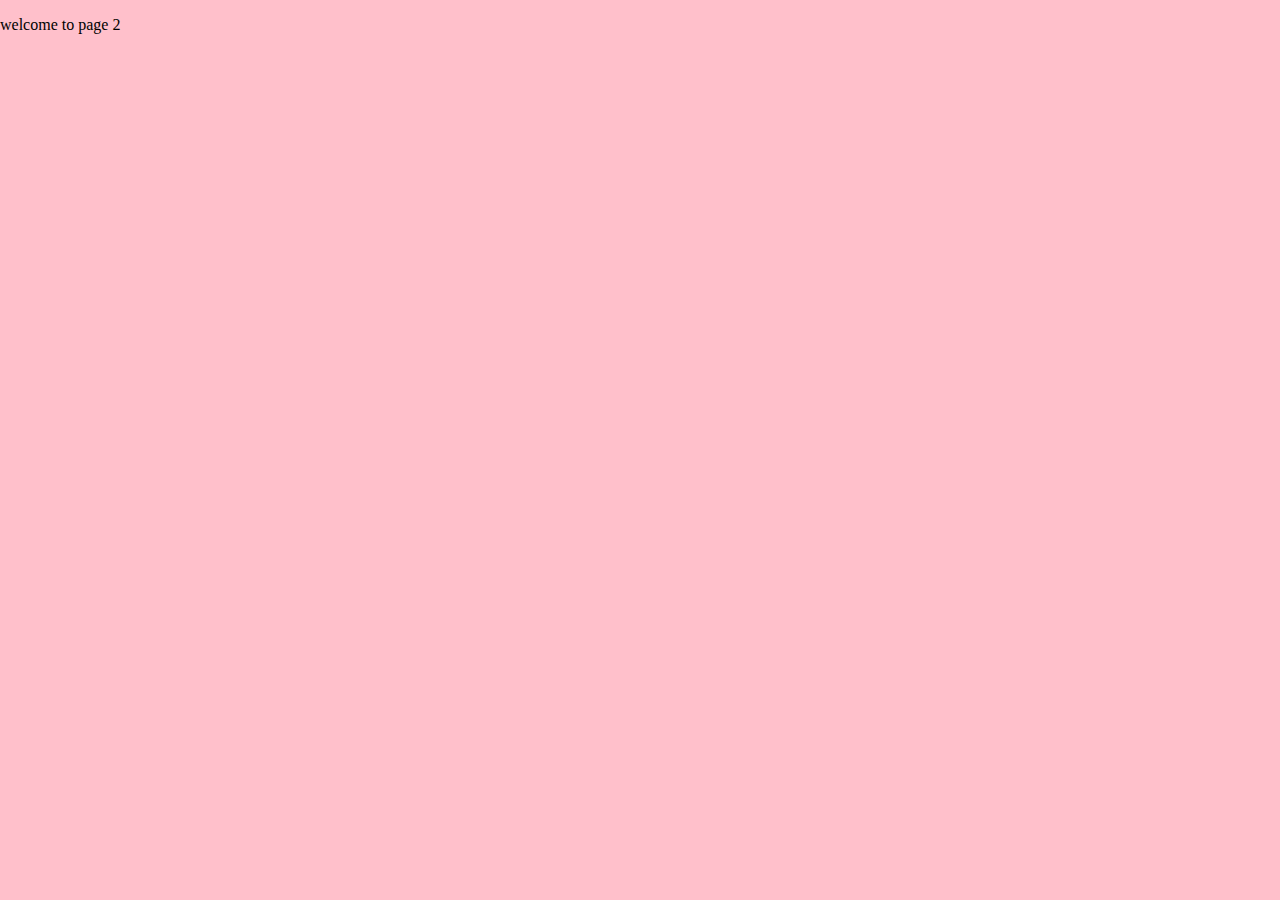
==== page2.html @ 968d2fef "Added a second page with a new design. Updated the styling for the footer to enhance its appearance." ====
<!DOCTYPE html>
<html lang="en">
<head>
    <meta charset="UTF-8">
    <meta name="viewport" content="width=device-width, initial-scale=1.0">
    <title>Document</title>
    <link rel="stylesheet" href="styles.css">
</head>
<body>
    <p>welcome to page 2</p>
</body>
</html>
---- styles.css ----
:root{
    --cottonB: rgb(133, 190, 240);
    --pink: pink; /* Hot Pink */
}
body, html {
    background-color: pink;
    margin: 0;
    padding: 0;
    width: 100%;
}

.navbar {
    display: flex;
    justify-content: space-between;
    align-items: center;
    padding: 10px 20px;
    color: #fff;
    background-color: #fcc7eb;;
    height: 100px;
    
}

.nav-logo {
    font-size: 1.5em;
    font-weight: bold;
}

.nav-links {
    list-style: none;
    display: flex; /* Flexbox for horizontal alignment */
    justify-content: center; /* Center items horizontally */
    align-items: center; /* Center items vertically */
    gap: 50px; /* Spacing between links */
    position: absolute; /* Required for centering using top/left */
    top: 5%; /* Move down to 50% of the viewport height */
    left: 50%; /* Move right to 50% of the viewport width */
    transform: translate(-50%, -50%); /* Offset by half the width and height to center */
    padding: 0;
    margin: 0;
   
  }
  

.nav-links li{
    display: inline;
    

}

.nav-links a{
    text-decoration: none;
    color: rgb(255, 55, 85);
    
    transition: color 0.3s;
}

.nav-links a:hover {
    color: rgb(244, 50, 82);
}

/* imaage sections */
.image-grid {

    display: grid;
    /* grid-template-columns: repeat(4,300px); */
    grid-template-columns: repeat(auto-fit, minmax(400px,400px));
    /* padding-bottom: 200px; */
    /* padding-left: 40px;
    padding-right: 50px; */
    padding: 80px 20px 100px 80px;
    /* grid-template-rows: 150px 200px; */
    margin-right: 50px ;
    margin-left: 50;
    gap: 20px;
    place-items: center;
    align-items: center;
    justify-content: center;
    transition: transform 0.5s ease-in-out;
    transform: scale(1);                                    /* able to scale opacity, and scaling the size of the image */
    /* background-color: black; */
}

.image-grid img {
    width: 250px; /* Set a fixed width ||  The height: 200px combined with object-fit: cover is causing the images to maintain their aspect ratio while filling a 200px height container. */
    height: 250px;/* Set a fixed height */
    padding-right: 5px;
    padding-bottom: 8px;
    align-items: center;
    justify-content: center;
    /* height: 100%; */
    object-fit: cover; /* this is op, it makes the image good quality changes the scene a bit */
    border-radius: 30px;
}

.image-grid p {
    
    margin: 0;
    padding: 0;
    display: flex;
    text-align: center;
    flex-direction: column;
    align-items: center;
    font-size: 16px;
    color: rgb(0, 0, 0);
    

}
.image-grid img:hover {
    transform: scale(1.1);
} 
/* These are all the individiual Photos for slide show presentations -------------------------------------------------------------------------------------------------------------------------------- */
/* 
img[src='./pics/blossom.jpg']:hover {  

    content: url('./pics/oreo.jpg');
}
img[src='./pics/oreo.jpg']:hover {    
    content: url('./pics/long.jpg');
}
img[src='./pics/strawberry.jpg']:hover{ 
    content: url('./pics/pink.jpeg')       
}
img[src='./pics/stretch.jpg']:hover {
    content: url('./pics/strawberry.jpg');       
}
img[src='./pics/long.jpg']:hover{
    content: url('./pics/pink.jpeg');     
} */


/* scrollbar */
::-webkit-scrollbar {
    width: 8px;
}
::-webkit-scrollbar {
    background: none;
}
::-webkit-scrollbar-thumb {
    background: var(--cottonB);
    border-radius: 40px;
    margin-right: 20px;
    
    
    
}

::selection {
    background-color: none;
    color:  var(--cottonB);
}

footer {
    background-color: #ffe6f7; /* Soft pastel pink */
    margin: 0;
    padding: 20px;
    height: auto;
    width: 100%;
    display: flex;
    flex-direction: column;
    align-items: center;
    justify-content: center;
    border-top: 4px solid #ffb6c1; /* Light border for decoration */
    box-shadow: 0 -4px 10px rgba(0, 0, 0, 0.1); /* Soft shadow */
    border-radius: 10px 10px 0 0; /* Rounded top corners */
    /* overflow-x: hidden; */
    box-sizing: border-box;
}

footer p {
    color: #555; /* Softer text color */
    margin: 5px 0;
    font-size: 14px;
    font-family: "Comic Sans MS", cursive, sans-serif; /* Playful font */
}

footer a {
    text-decoration: none;
    color: #ff69b4; /* Hot pink link */
    font-weight: bold;
    margin-top: 10px;
}

footer a:hover {
    color: #ff1493; /* Darker pink on hover */
    text-decoration: underline;
}

footer img {
    width: 50px; /* Cute icon size */
    height: auto;
    margin-top: 10px;
    border-radius: 50%; /* Make it circular */
    background: #fff; /* Add background for contrast */
    padding: 5px; /* Padding for the circular icon */
    box-shadow: 0 2px 5px rgba(0, 0, 0, 0.1); /* Subtle shadow */
}

.page-numbers{
    display: flex;
    justify-content: center;
    align-items: center;
    gap: 2px;
}
:where(#one, #two, #next) {
    /* border-radius: 0%; */
    /* background-color: rgb(253, 228, 228); */
    display: flex;
    justify-content: center;
    align-items: center;
    text-decoration: none;
    color: #000;

}
:where(#one, #two, #next):hover {
    background-color: var(--cottonB);
}
.page-numbers #one, #two {
    display: absolute;
    padding: 0px 4px 0px 4px;
    margin: 0;
    gap: 0;
}
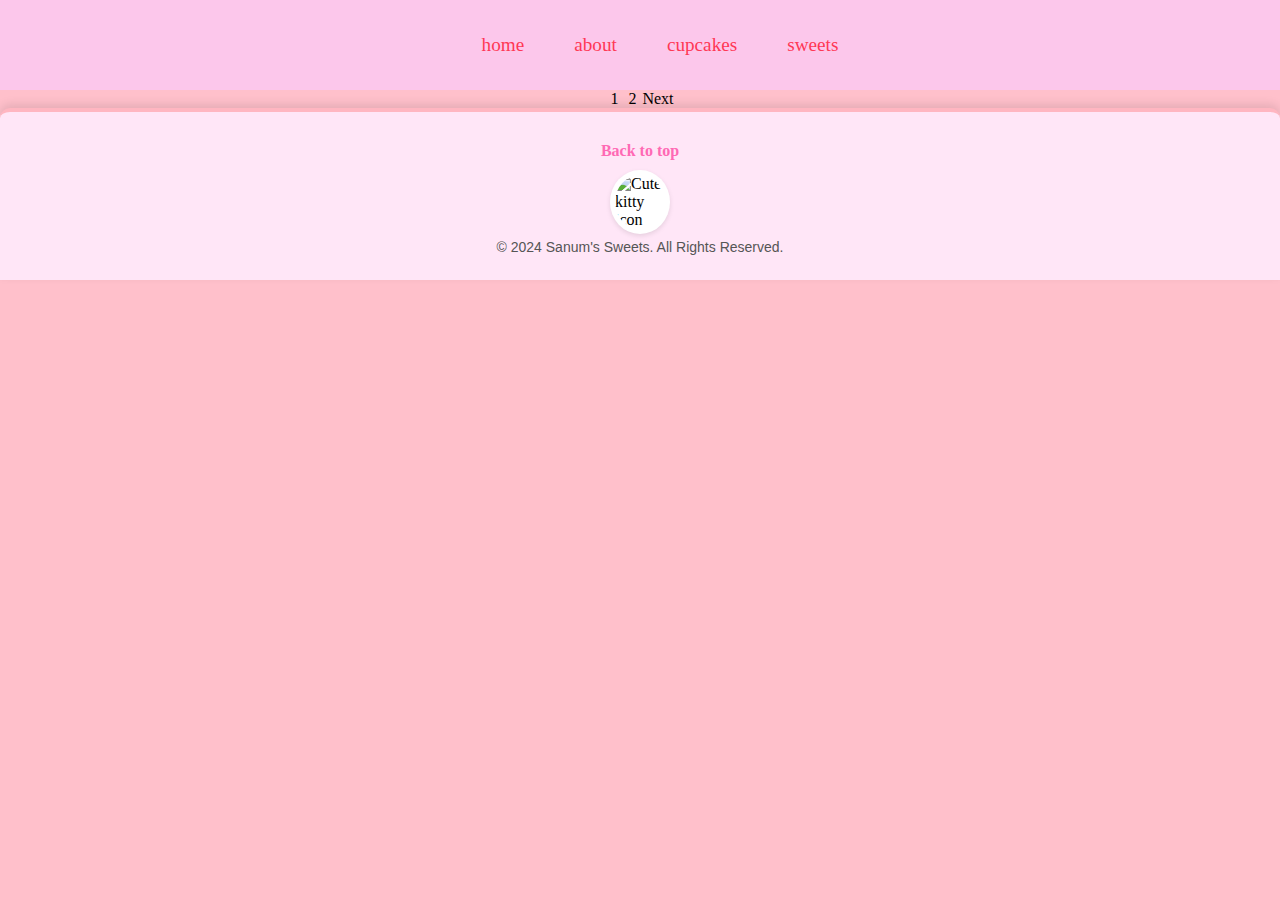
==== commit a3dd30f4: "Added a very efficiennt loading template for both the header and footer so that instead of copying a" ====
--- a/page2.html
+++ b/page2.html
@@ -7,6 +7,15 @@
     <link rel="stylesheet" href="styles.css">
 </head>
 <body>
-    <p>welcome to page 2</p>
+    <div id="header-placeholder"></div>
+    <div class="page-numbers">
+        <a id="one" href="index.html">1</a>
+        <a id="two" href="page2.html">2</a>
+        <a id="next" href="index.html">Next</a>
+
+    </div>
+    <div id="footer-placeholder"></div>
+
+    <script src="./template/load-template.js"></script>
 </body>
 </html>--- a/styles.css
+++ b/styles.css
@@ -11,32 +11,29 @@
 
 .navbar {
     display: flex;
-    justify-content: space-between;
-    align-items: center;
+    justify-content: center; /* Space between logo and nav links */
+    align-items: center; /* Center items vertically */
     padding: 10px 20px;
     color: #fff;
-    background-color: #fcc7eb;;
-    height: 100px;
-    
-}
+    background-color: #fcc7eb;
+    height: 70px;
+    display: flex;
+}
+
 
 .nav-logo {
     font-size: 1.5em;
     font-weight: bold;
-}
-
-.nav-links {
+    top: 0;
+}
+
+.navbar .nav-links {
     list-style: none;
     display: flex; /* Flexbox for horizontal alignment */
     justify-content: center; /* Center items horizontally */
     align-items: center; /* Center items vertically */
     gap: 50px; /* Spacing between links */
-    position: absolute; /* Required for centering using top/left */
-    top: 5%; /* Move down to 50% of the viewport height */
-    left: 50%; /* Move right to 50% of the viewport width */
-    transform: translate(-50%, -50%); /* Offset by half the width and height to center */
-    padding: 0;
-    margin: 0;
+    font-size: 1.2rem;
    
   }
   
@@ -212,7 +209,7 @@
 
 }
 :where(#one, #two, #next):hover {
-    background-color: var(--cottonB);
+    background-color:rgb(162, 216, 254);
 }
 .page-numbers #one, #two {
     display: absolute;
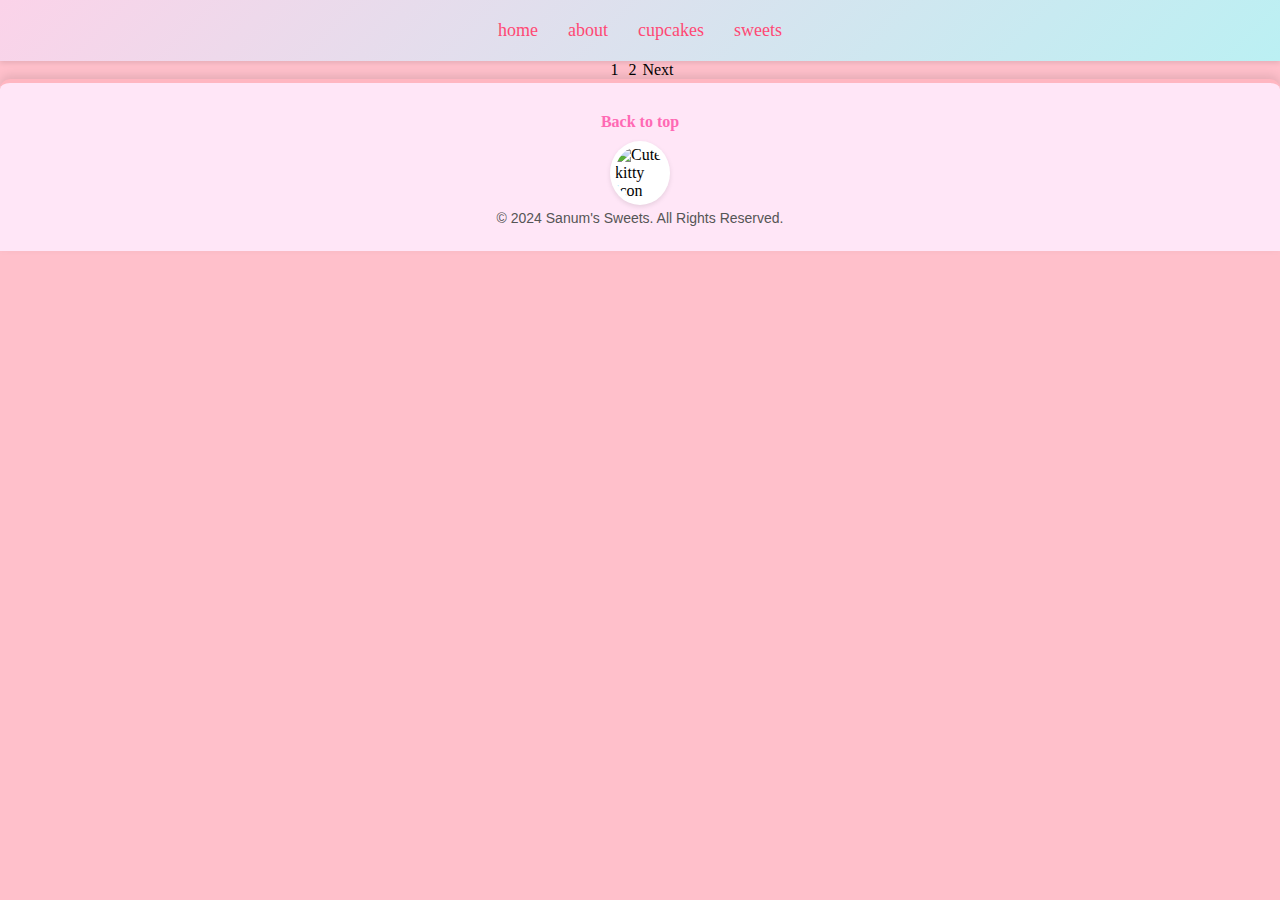
==== commit 6aedb601: "Improved header design to make it cuter, created a separate CSS file for styling, and optimized the " ====
--- a/page2.html
+++ b/page2.html
@@ -5,6 +5,7 @@
     <meta name="viewport" content="width=device-width, initial-scale=1.0">
     <title>Document</title>
     <link rel="stylesheet" href="styles.css">
+    <link rel="stylesheet" href="header.css">
 </head>
 <body>
     <div id="header-placeholder"></div>
--- a/styles.css
+++ b/styles.css
@@ -9,51 +9,7 @@
     width: 100%;
 }
 
-.navbar {
-    display: flex;
-    justify-content: center; /* Space between logo and nav links */
-    align-items: center; /* Center items vertically */
-    padding: 10px 20px;
-    color: #fff;
-    background-color: #fcc7eb;
-    height: 70px;
-    display: flex;
-}
 
-
-.nav-logo {
-    font-size: 1.5em;
-    font-weight: bold;
-    top: 0;
-}
-
-.navbar .nav-links {
-    list-style: none;
-    display: flex; /* Flexbox for horizontal alignment */
-    justify-content: center; /* Center items horizontally */
-    align-items: center; /* Center items vertically */
-    gap: 50px; /* Spacing between links */
-    font-size: 1.2rem;
-   
-  }
-  
-
-.nav-links li{
-    display: inline;
-    
-
-}
-
-.nav-links a{
-    text-decoration: none;
-    color: rgb(255, 55, 85);
-    
-    transition: color 0.3s;
-}
-
-.nav-links a:hover {
-    color: rgb(244, 50, 82);
-}
 
 /* imaage sections */
 .image-grid {
--- a/header.css
+++ b/header.css
@@ -0,0 +1,35 @@
+header{
+    background: linear-gradient(135deg, #fbd3e9, #bbf0f3);
+    padding: 20px 0px;
+    text-align: center;
+    position: sticky;
+    top: 0;
+    z-index: 10;
+    box-shadow: 0px 2px 5px rgba(0,0,0,0.1);
+
+}
+
+nav ul{
+    list-style: none;
+    margin: 0;
+    padding: 0;
+    display: flex;
+    justify-content: center;
+    gap: 30px;
+}
+
+/* Navigation links */
+nav ul li a {
+    text-decoration: none;
+    font-family: 'Pacifico', cursive; /* Decorative font */
+    font-size: 18px;
+    color: #ff4974;
+    transition: color 0.3s ease, text-shadow 0.3s ease;
+  }
+/* Hover effect */
+nav ul li a:hover {
+    color: #ff2442;
+    text-shadow: 0 2px 4px rgba(0, 0, 0, 0.2);
+  }
+
+  